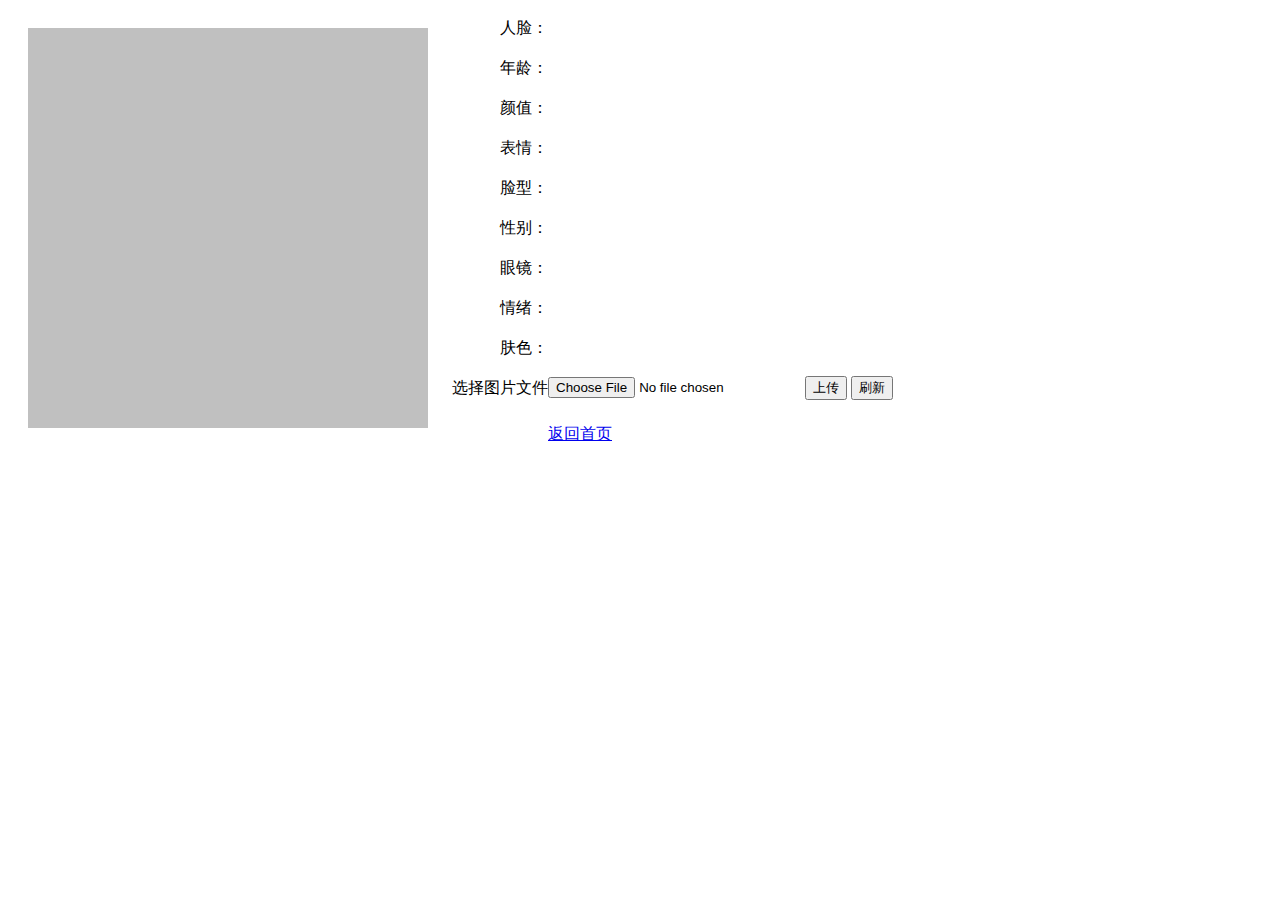
==== templates/about.html @ fd538013 "测试" ====
<!DOCTYPE html PUBLIC "-//W3C//DTD HTML 4.01 Transitional//EN" "http://www.w3.org/TR/html4/loose.dtd">
<html>

<head>
    <meta http-equiv="Content-Type" content="text/html; charset=utf-8">
    <title>about</title>

    <script src="https://cdn.staticfile.org/jquery/1.10.2/jquery.min.js"></script>
    <style>
        .img {
            display: flex;
            align-items: center;
            justify-content: center;
            height: 400px;
            width: 400px;
            float: left;
            margin: 20px;
        }

        #show_img {
            max-width: 100%;
            max-height: 100%;
            object-fit: cover;
        }
    </style>
</head>

<body>
    <div>
        <div class="img" style="background-color:	silver ;">
            <img id="show_img" alt="" />
        </div>
        <!-- <form action="/api/upload" method="POST" enctype="multipart/form-data"> -->
        <table width="45%" border="0" cellspacing="0" cellpadding="0">

            <tr>
                <td width="100" height="30" align="right">人脸：</td>
                <td height="40"><label for="textfield"></label>
                    <img id="small_img" alt="" />
                    <!-- <input name="age" type="text" id="textfield1" size="25" style="border:none"> -->
                </td>
            </tr>

            <tr>
                <td width="100" height="30" align="right">年龄：</td>
                <td height="40"><label for="textfield"></label>
                    <!-- <input name="age" type="text" id="textfield1" size="25" style="border:none"></td> -->
                    <p id="age"></p>
                </td>
            </tr>

            <tr>
                <td width="100" height="30" align="right">颜值：</td>
                <td height="40"><label for="textfield2"></label>
                    <!-- <input name="beauty" type="text" id="textfield2" size="25" style="border:none"></td> -->
                    <p id="beauty"></p>
                </td>
            </tr>

            <tr>
                <td width="100" height="30" align="right">表情：</td>
                <td height="40"><label for="textfield2"></label>
                    <!-- <input name="emo" type="text" id="textfield3" size="25" style="border:none"></td> -->
                    <p id="expression"></p>
                </td>
            </tr>

            <tr>
                <td width="100" height="30" align="right">脸型：</td>
                <td height="40"><label for="textfield2"></label>
                    <!-- <input name="square" type="text" id="textfield4" size="25" style="border:none"></td> -->
                    <p id="face_shape"></p>
                </td>
            </tr>

            <tr>
                <td width="100" height="30" align="right">性别：</td>
                <td height="40"><label for="textfield2"></label>
                    <!-- <input name="sex" type="text" id="textfield5" size="25" style="border:none"></td> -->
                    <p id="gender"></p>
                </td>
            </tr>

            <tr>
                <td width="100" height="30" align="right">眼镜：</td>
                <td height="40"><label for="textfield2"></label>
                    <!-- <input name="glasses" type="text" id="textfield6" size="25" style="border:none"></td> -->
                    <p id="glasses"></p>
            </tr>

            <tr>
                <td width="100" height="30" align="right">情绪：</td>
                <td height="40"><label for="textfield2"></label>
                    <!-- <input name="emotion" type="text" id="textfield7" size="25" style="border:none"></td> -->
                    <p id="emotion"></p>
            </tr>

            <tr>
                <td width="100" height="30" align="right">肤色：</td>
                <td height="40"><label for="textfield2"></label>
                    <!-- <input name="race" type="text" id="textfield8" size="25" style="border:none"></td> -->
                    <p id="race"></p>
            </tr>

            <tr>
                <td width="100" height="30" align="right">选择图片文件</td>
                <td height="40"><label for="textfield2"></label>
                    <input name="file" id="img_upload" type="file" accept="image/jpeg,image/png,image/gif,image/bmp" />
                    <input type="button" onclick="upload()" value="上传" />
                    <input type=button value=刷新 onclick="location.reload()">
            </tr>
            <tr>
                <td width="100" height="30" align="right"></td>
                <td height="40"><label for="textfield2"></label>
                    <p><a href="/index">返回首页</a></p>
            </tr>
        </table>
        <!-- </form> -->

    </div>
    <script>
        function upload() {
            document.getElementById("show_img").src = '';
            document.getElementById("small_img").src = '';
            document.getElementById("age").innerText = '';
            document.getElementById("beauty").innerText = '';
            document.getElementById("emotion").innerText = '';
            document.getElementById("expression").innerText = '';
            document.getElementById("face_shape").innerText = '';
            document.getElementById("gender").innerText = '';
            document.getElementById("glasses").innerText = '';
            document.getElementById("race").innerText = '';
            var cover = new FormData();
            var fileObj = document.getElementById('img_upload').files[0];
            cover.append('file', fileObj)
            $.ajax({
                type: 'post',
                url: '/api/upload',
                data: cover,
                async: false,
                processData: false,
                contentType: false,
                success: function (data, status) {
                    eval("var data = " + data);
                    if (data.code == 0) {
                        console.log(data);
                        console.log(data.data);
                        document.getElementById("show_img").src = data.data.image_path;
                        $.ajax({
                            type: 'post',
                            url: '/api/bdai_face',
                            data: data.data,
                            success: function (data, status) {
                                eval("var data = " + data);
                                if (data.code == 0) {
                                    console.log(data);
                                    document.getElementById("small_img").src = data.data.small_image_path
                                    document.getElementById("age").innerText = data.data.age
                                    document.getElementById("beauty").innerText = data.data.beauty
                                    document.getElementById("emotion").innerText = data.data.emotion
                                    document.getElementById("expression").innerText = data.data.expression
                                    document.getElementById("face_shape").innerText = data.data.face_shape
                                    document.getElementById("gender").innerText = data.data.gender
                                    document.getElementById("glasses").innerText = data.data.glasses
                                    document.getElementById("race").innerText = data.data.race

                                } else {
                                    console.log(data);
                                    alert(data.msg);
                                }
                            }
                        });
                    } else {
                        alert(data.msg);
                    }
                },
            });
        };
    </script>

    <!-- <script>
        function upload() {
            var file=$("#img_upload")[0].files[0];
            console.log(file)
            if(file==null)
                return;
            var formData=new FormData();
            formData.append('image_path',file);
            $.ajax({
                url:"/api/bdai_face",
                type:'POST',
                cache:false,
                data:formData,
                processData:false,
                contentType:false,
                xhrFields: {
                    withCredentials: true
                },
                crossDomain: true,
                success: function(res){
                    console.log(res)
                }
            });
        }
    </script> -->




</body>

</html>
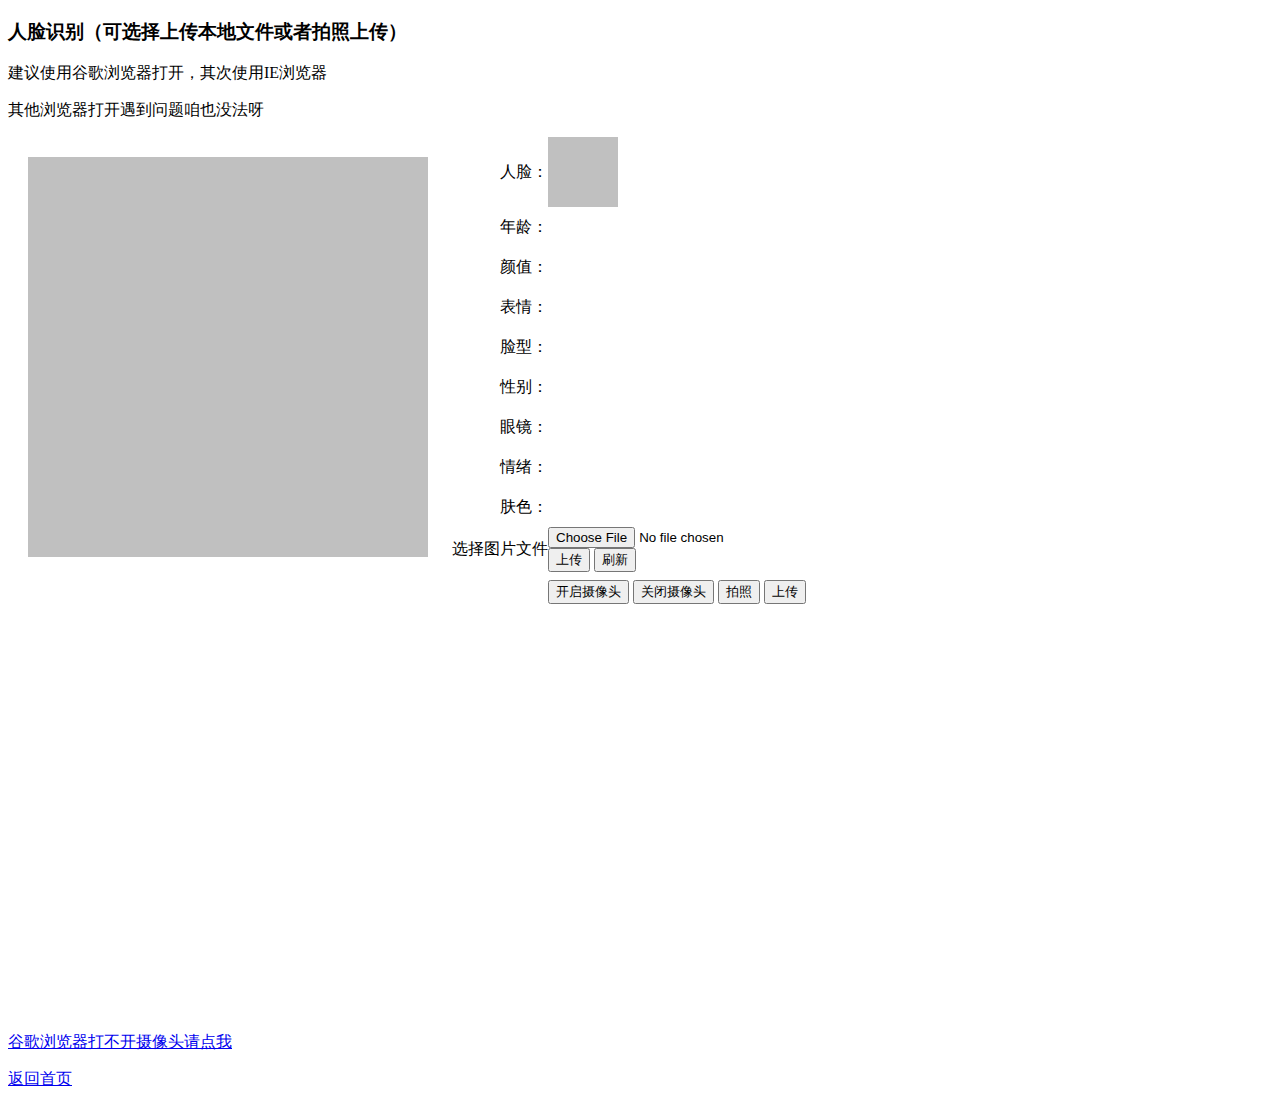
==== commit 461d907f: "问题解决方案" ====
--- a/templates/about.html
+++ b/templates/about.html
@@ -1,9 +1,9 @@
-<!DOCTYPE html PUBLIC "-//W3C//DTD HTML 4.01 Transitional//EN" "http://www.w3.org/TR/html4/loose.dtd">
+<!DOCTYPE html>
 <html>
 
 <head>
     <meta http-equiv="Content-Type" content="text/html; charset=utf-8">
-    <title>about</title>
+    <title>人脸识别</title>
 
     <script src="https://cdn.staticfile.org/jquery/1.10.2/jquery.min.js"></script>
     <style>
@@ -22,21 +22,41 @@
             max-height: 100%;
             object-fit: cover;
         }
+
+        #s_img {
+            height: 70px;
+            width: 70px;
+        }
+
+        #small_img {
+            width: 100%;
+            display: block;
+            object-fit: cover;
+        }
     </style>
 </head>
 
 <body>
+
     <div>
+        <div>
+            <h3>人脸识别（可选择上传本地文件或者拍照上传）</h3>
+            <p>建议使用谷歌浏览器打开，其次使用IE浏览器</p>
+            <p>其他浏览器打开遇到问题咱也没法呀</p>
+        </div>
         <div class="img" style="background-color:	silver ;">
             <img id="show_img" alt="" />
         </div>
         <!-- <form action="/api/upload" method="POST" enctype="multipart/form-data"> -->
-        <table width="45%" border="0" cellspacing="0" cellpadding="0">
+        <table width="30%" border="0" cellspacing="0" cellpadding="0">
 
             <tr>
                 <td width="100" height="30" align="right">人脸：</td>
                 <td height="40"><label for="textfield"></label>
-                    <img id="small_img" alt="" />
+                    <div class="small_img" id="s_img" style="background-color:	silver ;">
+                        <img id="small_img" alt="" />
+                    </div>
+                    <!-- <img id="small_img" alt="" /> -->
                     <!-- <input name="age" type="text" id="textfield1" size="25" style="border:none"> -->
                 </td>
             </tr>
@@ -112,24 +132,37 @@
             <tr>
                 <td width="100" height="30" align="right"></td>
                 <td height="40"><label for="textfield2"></label>
-                    <p><a href="/index">返回首页</a></p>
-            </tr>
+                    <button onclick="openMedia()">开启摄像头</button>
+                    <button onclick="closeMedia()">关闭摄像头</button>
+                    <button onclick="takePhoto()">拍照</button>
+                    <button onclick="camera_upload()">上传</button>
+
+
+            </tr>
+
         </table>
+        <video id="video" width="400px" height="400px" autoplay="autoplay"></video>
+        <canvas id="canvas" width="400px" height="400px"></canvas>
         <!-- </form> -->
 
     </div>
+    <p><a href="/question">谷歌浏览器打不开摄像头请点我</a></p>
+    <p><a href="/index">返回首页</a></p>
+
     <script>
         function upload() {
-            document.getElementById("show_img").src = '';
-            document.getElementById("small_img").src = '';
-            document.getElementById("age").innerText = '';
-            document.getElementById("beauty").innerText = '';
-            document.getElementById("emotion").innerText = '';
-            document.getElementById("expression").innerText = '';
-            document.getElementById("face_shape").innerText = '';
-            document.getElementById("gender").innerText = '';
-            document.getElementById("glasses").innerText = '';
-            document.getElementById("race").innerText = '';
+            clean();
+            document.getElementById("video").src = '';
+            // document.getElementById("show_img").src = '';
+            // document.getElementById("small_img").src = '';
+            // document.getElementById("age").innerText = '';
+            // document.getElementById("beauty").innerText = '';
+            // document.getElementById("emotion").innerText = '';
+            // document.getElementById("expression").innerText = '';
+            // document.getElementById("face_shape").innerText = '';
+            // document.getElementById("gender").innerText = '';
+            // document.getElementById("glasses").innerText = '';
+            // document.getElementById("race").innerText = '';
             var cover = new FormData();
             var fileObj = document.getElementById('img_upload').files[0];
             cover.append('file', fileObj)
@@ -144,7 +177,7 @@
                     eval("var data = " + data);
                     if (data.code == 0) {
                         console.log(data);
-                        console.log(data.data);
+                        console.log('bdai_face上传', data.data);
                         document.getElementById("show_img").src = data.data.image_path;
                         $.ajax({
                             type: 'post',
@@ -176,6 +209,104 @@
                 },
             });
         };
+
+        function openMedia() {
+            let constraints = {
+                video: { width: 500, height: 500 },
+                audio: true
+            };
+            //获得video摄像头
+            let video = document.getElementById('video');
+            let promise = navigator.mediaDevices.getUserMedia(constraints);
+            promise.then((mediaStream) => {
+                mediaStreamTrack = typeof mediaStream.stop === 'function' ? mediaStream : mediaStream.getTracks()[1];
+                video.srcObject = mediaStream;
+                video.play();
+            });
+        }
+
+        // 拍照
+        function takePhoto() {
+            //获得Canvas对象
+            let video = document.getElementById('video');
+            let canvas = document.getElementById('canvas');
+            let ctx = canvas.getContext('2d');
+            ctx.drawImage(video, 0, 0, 400, 400);
+
+            // toDataURL  ---  可传入'image/png'---默认, 'image/jpeg'
+            var img = document.getElementById('canvas').toDataURL();
+            // 这里的img就是得到的图片
+            console.log('img-----', img);
+            // document.getElementById('imgTag').src=img;
+        }
+
+        function camera_upload() {
+            clean();
+            document.getElementById("show_img").src = '';
+            var img = document.getElementById('canvas').toDataURL();
+            console.log('upload的img--', img)
+            // var cover = new FormData();
+            // cover.append('file', img)
+            // console.log('upload的cover--', cover)
+            let cover = { 'file': img }
+            console.log('upload的cover--', cover)
+            $.ajax({
+                type: 'post',
+                url: '/api/b64upload',
+                data: cover,
+                success: function (data, status) {
+                    eval("var data = " + data);
+                    if (data.code == 0) {
+                        console.log('ipload--data:', data);
+                        $.ajax({
+                            type: 'post',
+                            url: '/api/bdai_face',
+                            data: data.data,
+                            success: function (data, status) {
+                                eval("var data = " + data);
+                                if (data.code == 0) {
+                                    console.log(data);
+                                    document.getElementById("small_img").src = data.data.small_image_path
+                                    document.getElementById("age").innerText = data.data.age
+                                    document.getElementById("beauty").innerText = data.data.beauty
+                                    document.getElementById("emotion").innerText = data.data.emotion
+                                    document.getElementById("expression").innerText = data.data.expression
+                                    document.getElementById("face_shape").innerText = data.data.face_shape
+                                    document.getElementById("gender").innerText = data.data.gender
+                                    document.getElementById("glasses").innerText = data.data.glasses
+                                    document.getElementById("race").innerText = data.data.race
+
+                                } else {
+                                    console.log(data);
+                                    alert(data.msg);
+                                }
+                            }
+                        })
+                    } else {
+                        alt(data.msg);
+                    }
+                }
+            })
+        }
+
+        // 关闭摄像头
+        function closeMedia() {
+            mediaStreamTrack.stop();
+        }
+
+        function clean() {
+            // document.getElementById("show_img").src = '';
+            console.log('执行了清除程序')
+            document.getElementById("small_img").src = '';
+            document.getElementById("age").innerText = '';
+            document.getElementById("beauty").innerText = '';
+            document.getElementById("emotion").innerText = '';
+            document.getElementById("expression").innerText = '';
+            document.getElementById("face_shape").innerText = '';
+            document.getElementById("gender").innerText = '';
+            document.getElementById("glasses").innerText = '';
+            document.getElementById("race").innerText = '';
+        }
     </script>
 
     <!-- <script>
